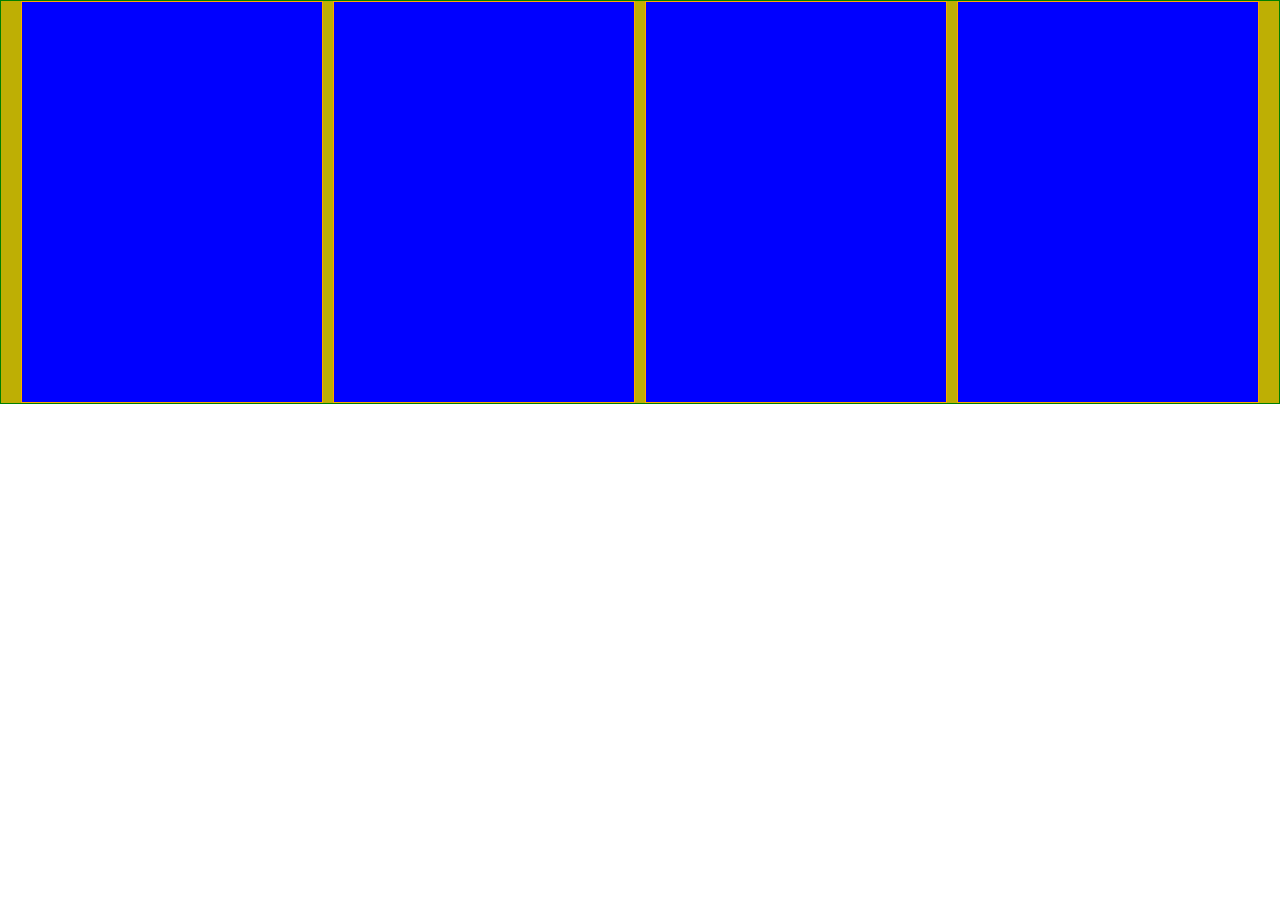
==== flex-box/index.html @ 862e8730 "Aula de formatação de fonte e inicio de aprendizado com flex box" ====
<!doctype html>
<html lang="pt-BR">
  <head>
    <meta charset="UTF-8" />
    <meta name="viewport" content="width=device-width, initial-scale=1.0" />
    <title>Flex Box</title>
    <style>
      * {
        margin: 0;
        padding: 0;
        box-shadow: none;
      }
      .container {
        border: 1px solid green;
        display: flex; /* Coloca um container flexível um do lado do outro */
        flex-direction: row; /* Define a direção dos elementos filhos como linha */
        justify-content: center; /* Alinha os elementos filhos no centro do container */
        gap: 10px; /* Define um espaçamento entre os elementos filhos */
        background-color: rgb(190, 175, 4);
      }
      .cards {
        border: 1px solid orange;
        height: 400px;
        width: 300px;
        background-color: blue;
      }
    </style>
  </head>
  <body>
    <div class="container">
      <div class="cards"></div>
      <div class="cards"></div>
      <div class="cards"></div>
      <div class="cards"></div>
    </div>
  </body>
</html>
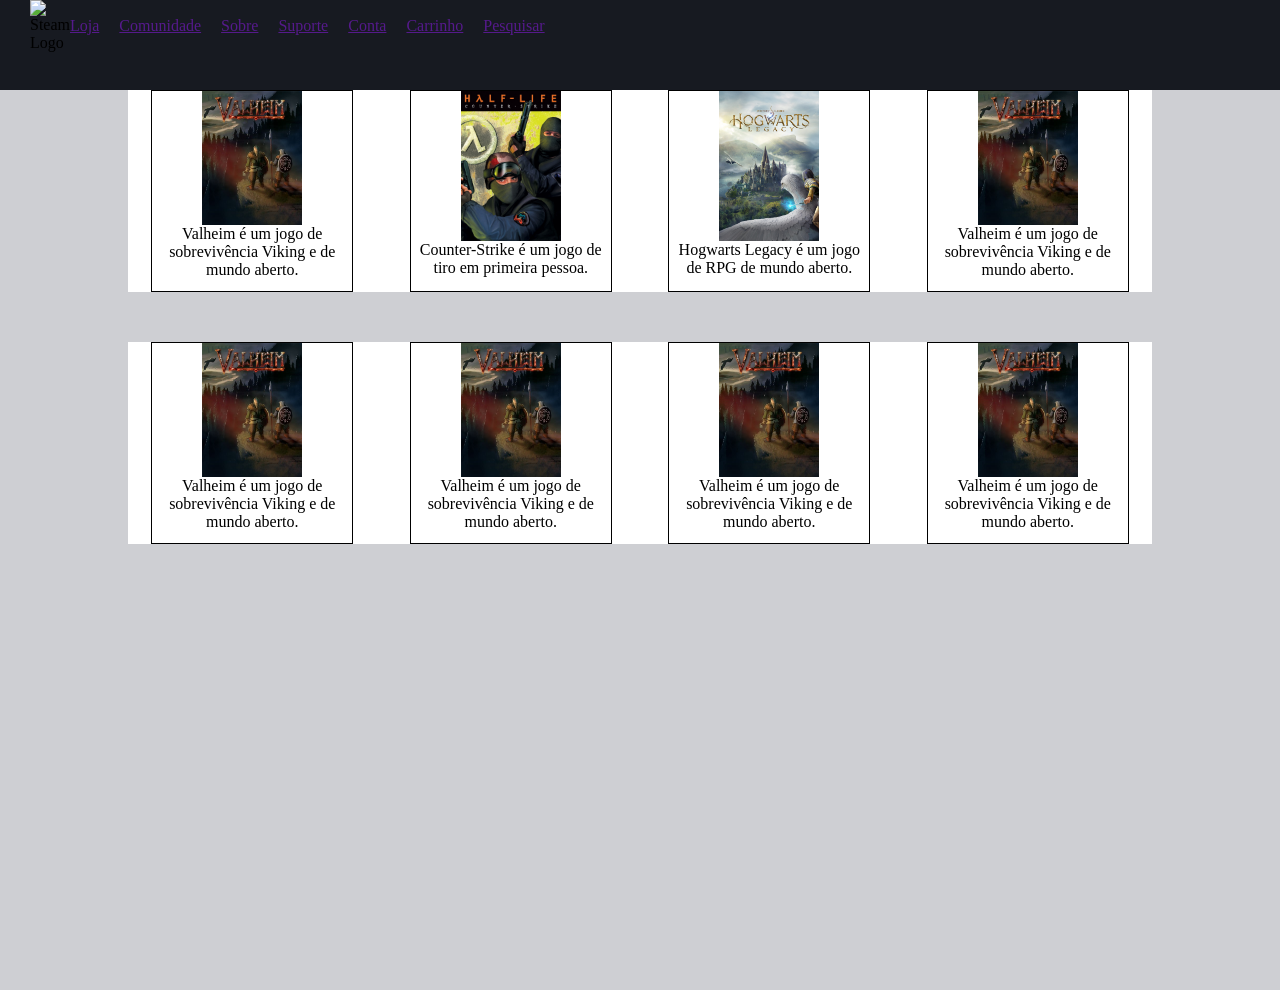
==== commit 79beb121: "atualização atividade em aula 01-10" ====
--- a/flex-box/index.html
+++ b/flex-box/index.html
@@ -10,28 +10,129 @@
         padding: 0;
         box-shadow: none;
       }
+
+      body {
+        height: 100vh; /*vh: Elemento ocupa 100% da altura da tela */
+        background-color: rgb(206, 207, 211);
+      }
       .container {
-        border: 1px solid green;
+        background-color: white;
         display: flex; /* Coloca um container flexível um do lado do outro */
         flex-direction: row; /* Define a direção dos elementos filhos como linha */
-        justify-content: center; /* Alinha os elementos filhos no centro do container */
+        justify-content: space-around; /* Define o alinhamento dos elementos filhos no eixo principal */
         gap: 10px; /* Define um espaçamento entre os elementos filhos */
-        background-color: rgb(190, 175, 4);
+        width: 80%;
       }
       .cards {
-        border: 1px solid orange;
-        height: 400px;
-        width: 300px;
-        background-color: blue;
+        border: 1px solid rgb(0, 0, 0);
+        height: 200px;
+        width: 200px;
+        display: flex;
+        flex-direction: column;
+        align-items: center;
+        /* background-color: rgb(124, 124, 127); */
+      }
+
+      .cards p {
+        text-align: center;
+      }
+
+      .main {
+        display: flex;
+        flex-direction: column;
+        gap: 50px;
+        height: 100vh; /*Essa linha faz com que o container ocupe 100% da altura da tela colocando o quadrado para baixo */
+        /* justify-content: center; Essa linha centraliza os elementos filhos no eixo principal */
+        align-items: center; /* Alinha os elementos filhos no eixo transversal */
+      }
+
+      .img-cards {
+        width: 100px;
+      }
+
+      header {
+        height: 90px;
+        background-color: #171a21;
+      }
+
+      .logo-cabecalho {
+        width: 100px;
+      }
+
+      .logo-navegacao {
+        width: 50px;
+        display: flex;
+        flex-direction: row;
+        justify-content: space-between;
+        align-items: center;
+        padding-left: 30px;
+      }
+
+      .navegacao {
+        display: flex;
+        flex-direction: row;
+        gap: 20px;
+        padding-right: 30px;
       }
     </style>
   </head>
   <body>
-    <div class="container">
-      <div class="cards"></div>
-      <div class="cards"></div>
-      <div class="cards"></div>
-      <div class="cards"></div>
+    <header>
+      <div class="logo-navegacao">
+        <img
+          src="https://store.fastly.steamstatic.com/public/shared/images/header/logo_steam.svg?t=962016"
+          alt="Steam Logo"
+          class="logo-cabecalho"
+        />
+
+        <div class="navegacao">
+          <a href="">Loja</a>
+          <a href="">Comunidade</a>
+          <a href="">Sobre</a>
+          <a href="">Suporte</a>
+          <a href="">Conta</a>
+          <a href="">Carrinho</a>
+          <a href="">Pesquisar</a>
+        </div>
+      </div>
+    </header>
+    <div class="main">
+      <div class="container">
+        <div class="cards">
+          <img src="../img/vallheim.png" alt="Vallheim" class="img-cards" />
+          <p>Valheim é um jogo de sobrevivência Viking e de mundo aberto.</p>
+        </div>
+        <div class="cards">
+          <img src="../img/cs.png" alt="Counter-Strike" class="img-cards" />
+          <p>Counter-Strike é um jogo de tiro em primeira pessoa.</p>
+        </div>
+        <div class="cards">
+          <img src="../img/hl.png" alt="Hogwarts Legacy" class="img-cards" />
+          <p>Hogwarts Legacy é um jogo de RPG de mundo aberto.</p>
+        </div>
+        <div class="cards">
+          <img src="../img/vallheim.png" alt="Vallheim" class="img-cards" />
+          <p>Valheim é um jogo de sobrevivência Viking e de mundo aberto.</p>
+        </div>
+      </div>
+      <div class="container">
+        <div class="cards">
+          <img src="../img/vallheim.png" alt="Vallheim" class="img-cards" />
+          <p>Valheim é um jogo de sobrevivência Viking e de mundo aberto.</p>
+        </div>
+        <div class="cards">
+          <img src="../img/vallheim.png" alt="Vallheim" class="img-cards" />
+          <p>Valheim é um jogo de sobrevivência Viking e de mundo aberto.</p>
+        </div>
+        <div class="cards">
+          <img src="../img/vallheim.png" alt="Vallheim" class="img-cards" />
+          <p>Valheim é um jogo de sobrevivência Viking e de mundo aberto.</p>
+        </div>
+        <div class="cards">
+          <img src="../img/vallheim.png" alt="Vallheim" class="img-cards" />
+          <p>Valheim é um jogo de sobrevivência Viking e de mundo aberto.</p>
+        </div>
+      </div>
     </div>
   </body>
 </html>
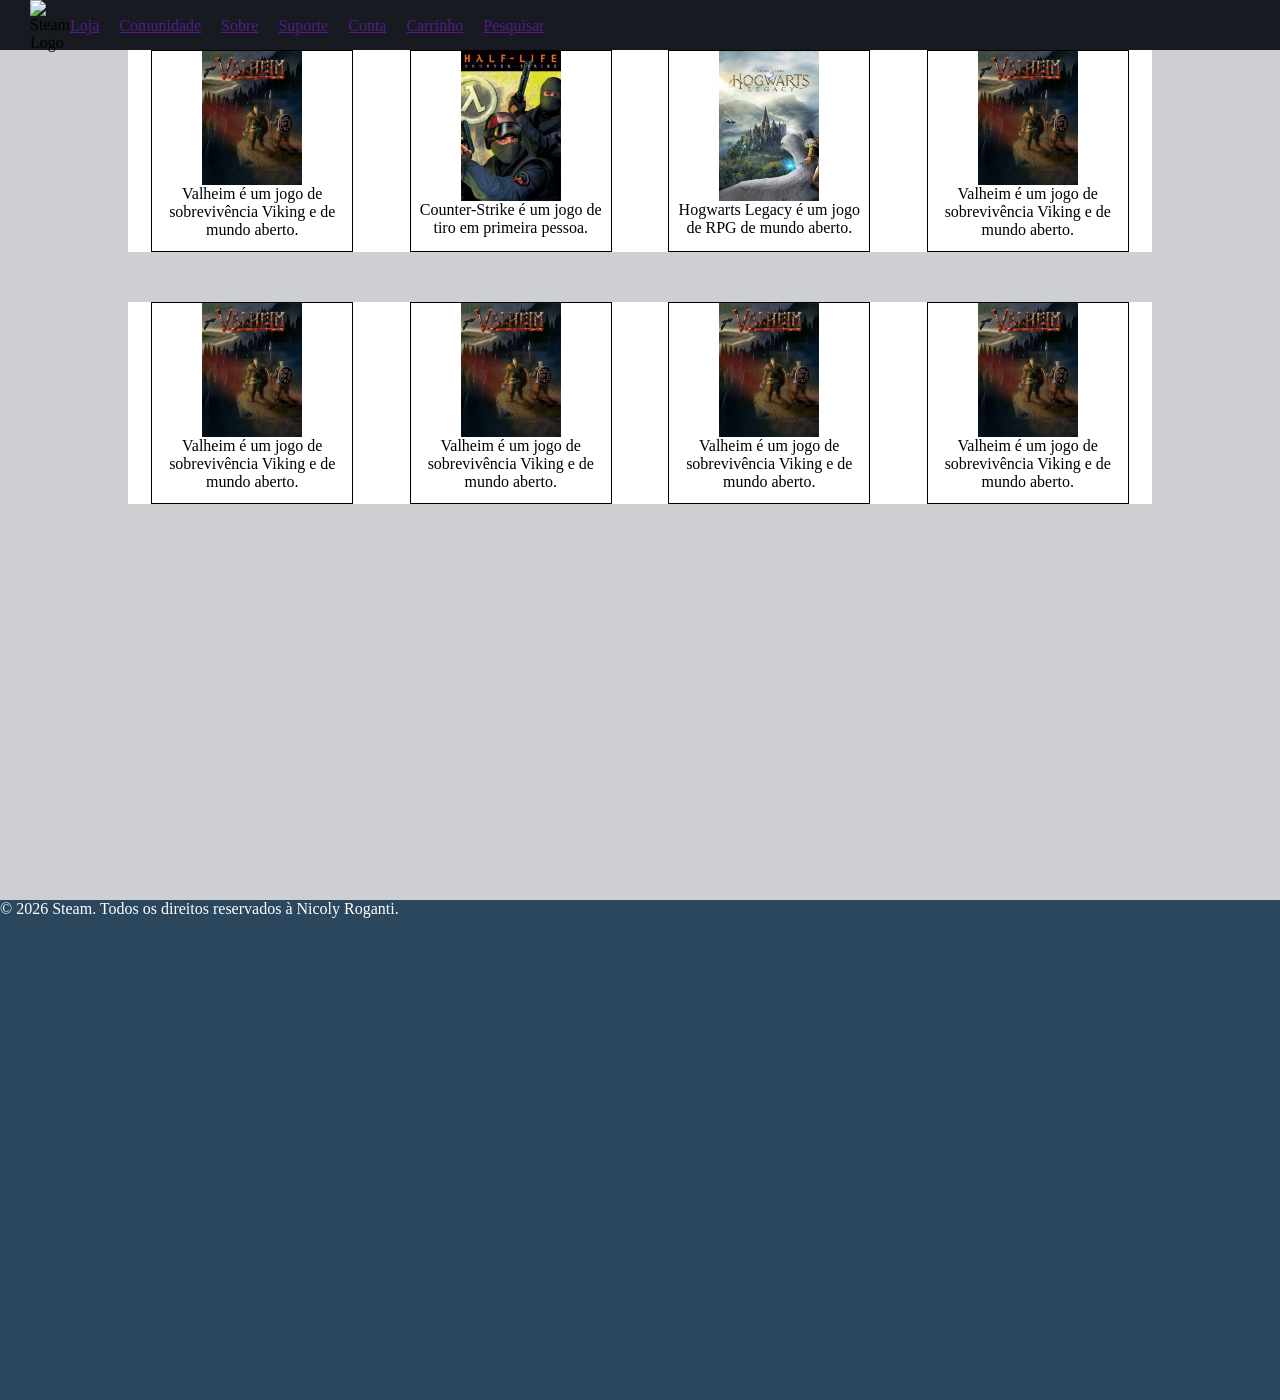
==== commit 12aa7a2e: "Atualização atividade aula 0210" ====
--- a/flex-box/index.html
+++ b/flex-box/index.html
@@ -5,6 +5,12 @@
     <meta name="viewport" content="width=device-width, initial-scale=1.0" />
     <title>Flex Box</title>
     <style>
+      :root {
+        --altura-cabecalho: 50px;
+        --cor-tema-padrao-1: #171a21;
+        --cor-tema-padrao-2: #2a475e;
+      }
+
       * {
         margin: 0;
         padding: 0;
@@ -41,9 +47,11 @@
         display: flex;
         flex-direction: column;
         gap: 50px;
-        height: 100vh; /*Essa linha faz com que o container ocupe 100% da altura da tela colocando o quadrado para baixo */
         /* justify-content: center; Essa linha centraliza os elementos filhos no eixo principal */
         align-items: center; /* Alinha os elementos filhos no eixo transversal */
+        height: calc(
+          100vh - var(--altura-cabecalho)
+        ); /* Define a altura do elemento main como 100% da altura da tela menos a altura do header */
       }
 
       .img-cards {
@@ -51,12 +59,12 @@
       }
 
       header {
-        height: 90px;
-        background-color: #171a21;
+        height: var(--altura-cabecalho);
+        background-color: var(--cor-tema-padrao-1);
       }
 
       .logo-cabecalho {
-        width: 100px;
+        width: 150px;
       }
 
       .logo-navegacao {
@@ -73,6 +81,12 @@
         flex-direction: row;
         gap: 20px;
         padding-right: 30px;
+        word-spacing: 5px;
+      }
+
+      footer {
+        background-color: var(--cor-tema-padrao-2);
+        height: 500px;
       }
     </style>
   </head>
@@ -134,5 +148,11 @@
         </div>
       </div>
     </div>
+
+    <footer>
+      <p style="color: white">
+        © 2026 Steam. Todos os direitos reservados à Nicoly Roganti.
+      </p>
+    </footer>
   </body>
 </html>
